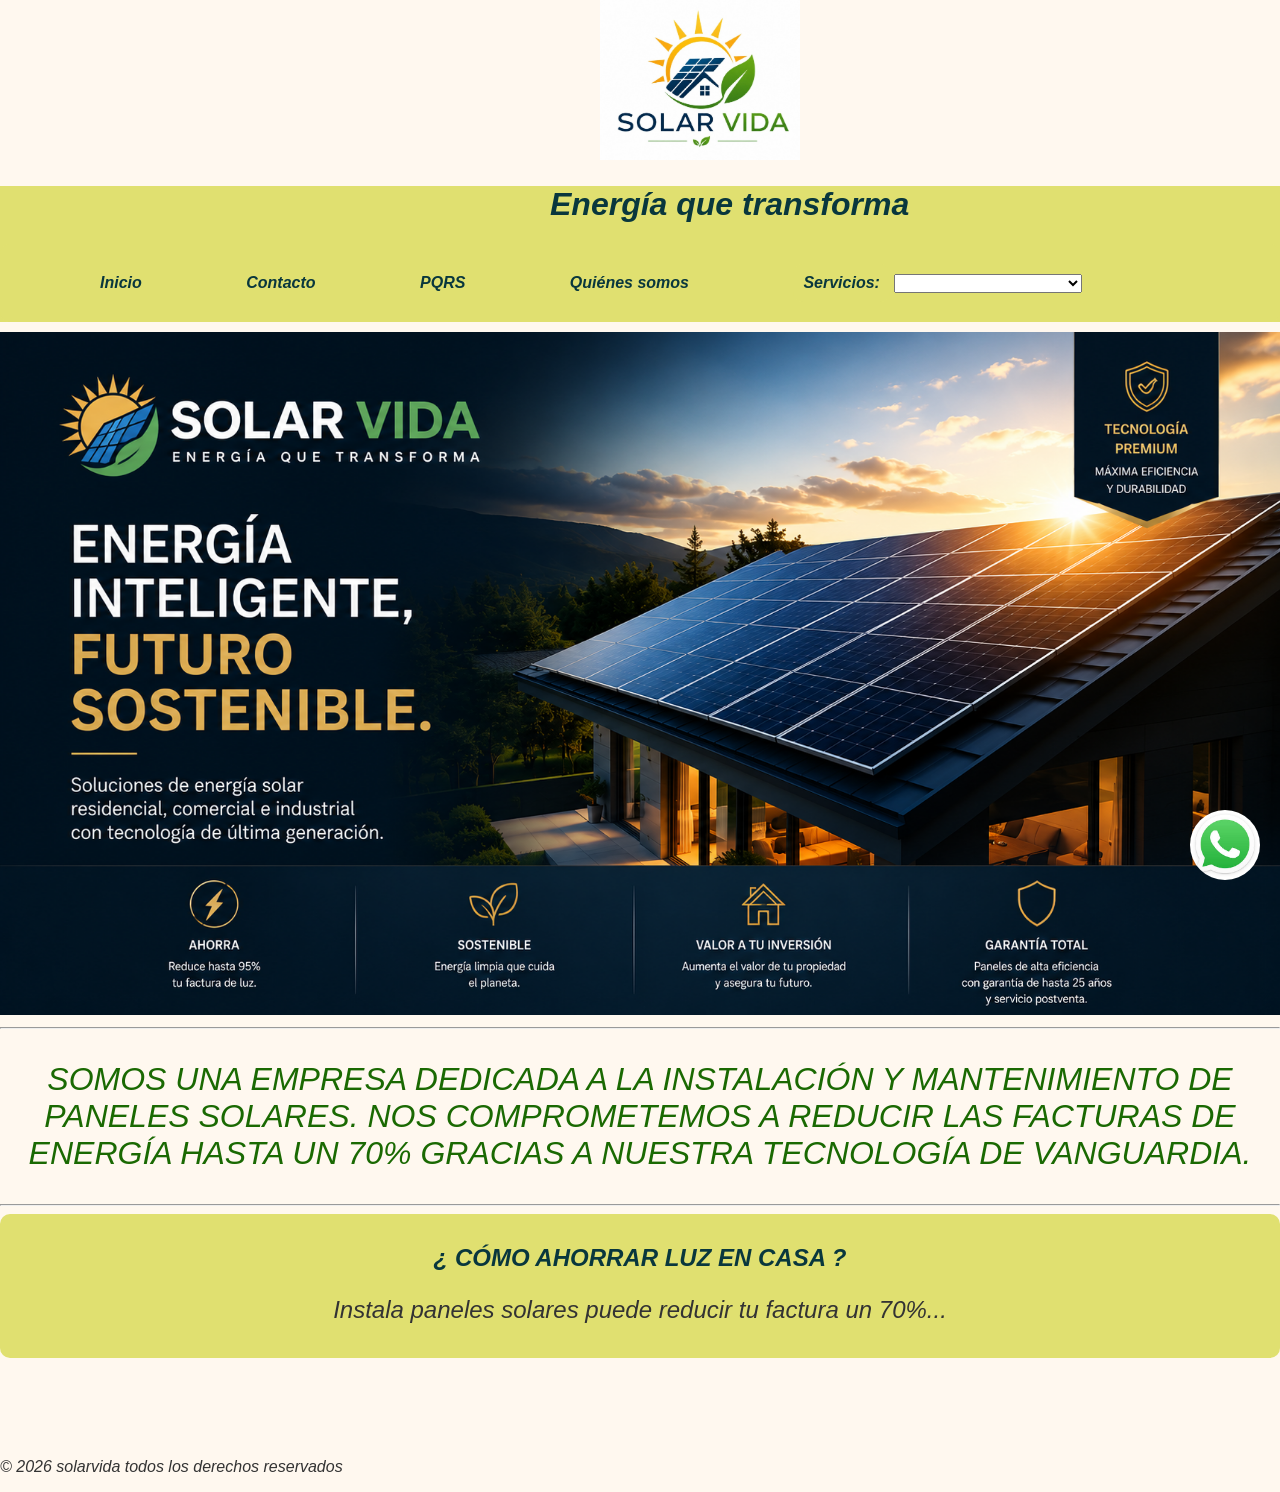
==== index.html @ c05c3ce9 "Se realiza cambio de nombre archivo principal de proyecto.html a index.html. Ademas, se realizan cam" ====
<!DOCTYPE html>
<html lang="en">
<head>
    <meta charset="UTF-8">
    <meta name="viewport" content="width=device-width, initial-scale=1.0">
    <title>Solar Vida </title>
    <link rel="stylesheet" href="styless.css/styless.css">
</head>
<body>
    <img id="imagen" src="images/logo blanco.jpeg" alt="" width="200">
    <header>

        <h1 id="titulo">Energía que transforma</h1>
        
            <nav>
        
            <ul>
                <li><a href="index.html">Inicio</a></li>
                <li><a href="formulario.html">Contacto</a></li>
                <li><a href="pqrs.html">PQRS</a></li> 
                <li><a href="nosotros.html">Quiénes somos</a></li>
                <li><label for="">Servicios:</label>
                    <select name="" id="">
                        <option value=""></option>
                        <option value="">Consultoria y diseño</option>
                        <option value="">Instalación y mantenimiento</option>
                        <option value="">Financiación</option>
                    </select>
                </li>
             </ul>
        </nav>   
    </header>

    <img id="flyer" src="images/flyer.png.png" alt="" width= 100%>
    <hr>
    
        <main>
            <p class="parrafo">SOMOS UNA EMPRESA DEDICADA A LA INSTALACIÓN Y MANTENIMIENTO DE PANELES SOLARES. NOS COMPROMETEMOS A REDUCIR LAS FACTURAS DE ENERGÍA HASTA UN 70% GRACIAS A NUESTRA TECNOLOGÍA DE VANGUARDIA.</p>
        </main>

    <hr>   

       <article>
  <h2 class="h2">¿ CÓMO AHORRAR LUZ EN CASA ?</h2>
  <p class="pregunta">Instala paneles solares puede reducir tu factura un 70%...</p>
</article>

<img class="whatsapp" src="images/whatsapp.jfif" alt="" width="70">

    <footer>
        <p>&copy; 2026 solarvida todos los derechos reservados </p>
    </footer>
</body>
</html>
---- styless.css/styless.css ----
body {
    font-family: sans-serif;
    font-style: italic;
    margin: 0;
    padding: 0;
    background-color: #fff8ef;
    color: #333333;
}

header {
    background-color: rgb(224, 224, 112);
    margin-top: 20px;
}
#imagen {
    position: relative;
    margin-left: 600px;
    margin-bottom: 0px;
    background-color: rgb(173, 168, 168);
}

#titulo {
    position: relative;
    margin-left: 550px;
    font-style: italic;
    color: rgb(9, 55, 61);
    font-size:xx-large;
    
}

nav {
    padding: 10px;
    border-radius: 10px;
    position: sticky;
    background-color: rgb(224, 224, 112);
}

nav ul{
    text-decoration: none;
    display: inline-block;
    margin: 0%;
}

li a:hover {
    border-radius: 5px;
    background-color:  rgb(245, 193, 52);
}

li a {
    text-decoration: none;
    color:  rgb(9, 55, 61);
    font-weight: bolder;
    font-style: italic;
}

nav li{
    font-size: bold;
    font-style: italic;
    padding-left: 50px; 
    padding-right: 50px;
    list-style: none; 
    display: inline-block;
}

li label{
    display: inline-block;
    color: rgb(9, 55, 61);
}

option {
    font-family:sans-serif; 
    font-style: italic;
}

#flyer {
    margin-top: 10px;
}

.parrafo {
    font-size: xx-large;
    color: rgb(26, 105, 2);
    text-align: center;
    font-style: italic;
}

.class{ color: rgba(20, 55, 61, 0.692);
    border: 2px solid;
    border-radius: 50%;
    margin-right: 200px;
    }

article {
    text-align: center;
    padding: 10px;
    border-radius: 10px;
    position: sticky;
    background-color: rgb(224, 224, 112);
}

.h2 {
    font-style: italic;
    color: rgb(9, 55, 61);
    font-weight: bolder;
}

.pregunta {
    font-size:x-large;
}

.whatsapp {
    position: fixed;
    border-radius: 50%;
    bottom: 20px;
    right: 20px;
}

footer {
    margin-top:  100px;
    margin-bottom: 0;
}

fieldset {
    margin-top:  70px;
}

input:focus {
    background-color: rgb(159, 172, 155);
    border: 3px solid rgba(20, 55, 61, 0.692);
}

label {
    display: block;
    width: fit-content;
    margin-top: 10px;
    margin-bottom: 10px;
    padding: 10px;
    border-radius: 10px;
    font-style: italic;
    background-color: rgb(224, 224, 112);
    font-weight: bold;
}

button{
    display: block;
    margin: 10px;

}

button:hover{
    background-color: rgb(224, 224, 112);
    border: 2px solid rgba(20, 55, 61, 0.692);
}

#mision {
    font-size: 30px;
    font-style: italic;
    padding: 10px;
    color: rgba(20, 55, 61, 0.692);
    background-color: rgb(224, 224, 112);
    border-radius: 10px;
    margin-top: 30px;
    width: fit-content;
}

#parrafomision{
    font-size: 25px;
    text-align: left;
}

#vision {
    font-size: 30px;
    font-style: italic;
    padding: 10px;
    color: rgba(20, 55, 61, 0.692);
    background-color: rgb(224, 224, 112);
    border-radius: 10px;
    margin-top: 30px;
    width: fit-content;
}

#parrafovision{
    font-size: 25px;
    text-align: left;
}

.imagenpanel{
    margin-top: 10px;
}

#valores {
    font-size: 30px;
    font-style: italic;
    padding: 10px;
    color: rgba(20, 55, 61, 0.692);
    background-color: rgb(224, 224, 112);
    border-radius: 10px;
    margin-top: 30px;
    width: fit-content;
}

section ul{
    font-size: 25px;
    text-align: left;
    padding-left: 50px; 
    padding-right: 50px;

}

fieldset {

}
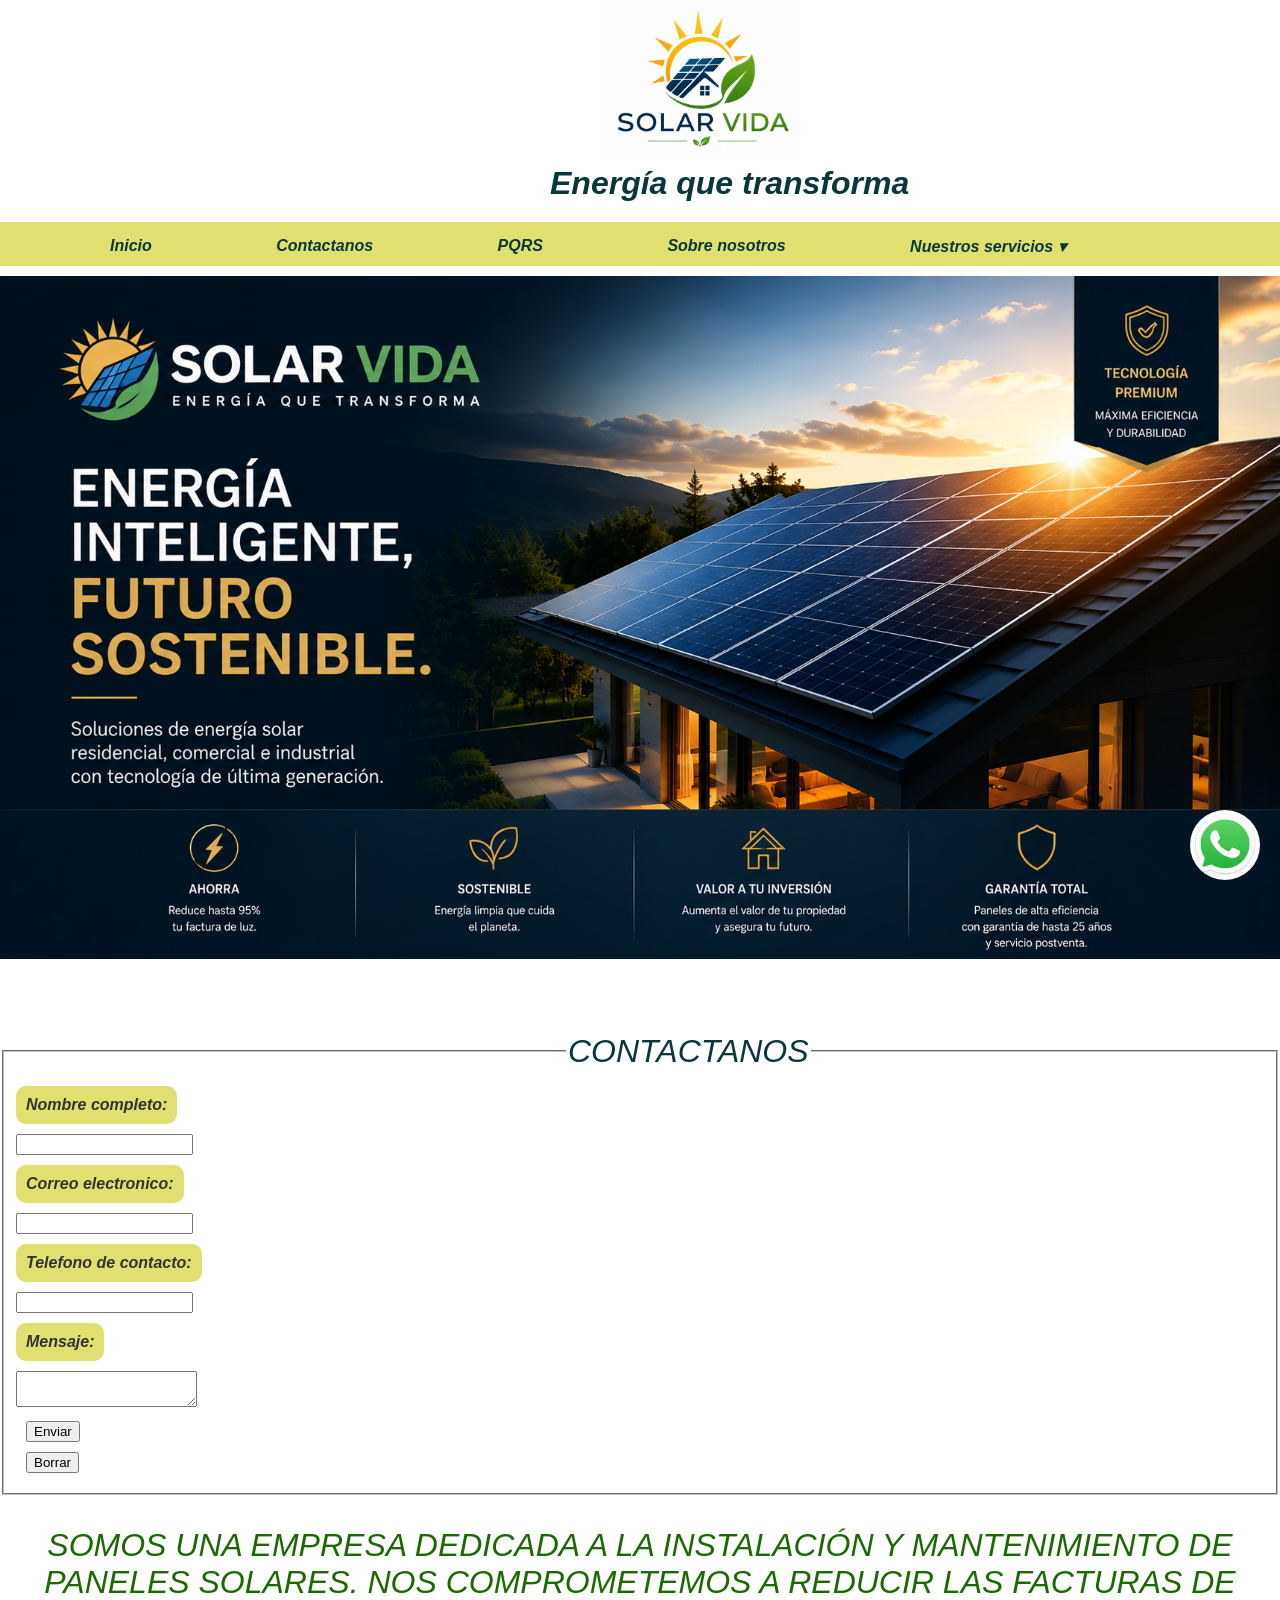
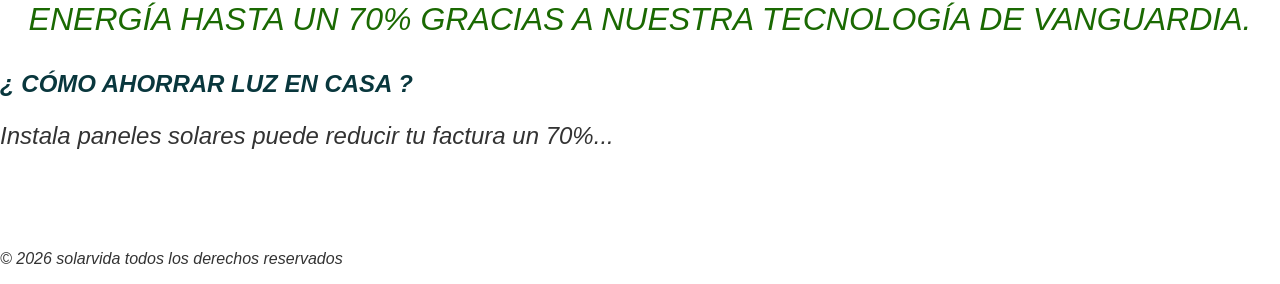
==== commit f5ebc356: "Se modifica barra de navegación agregando una nueva lista desplegable para nuestrso servicios" ====
--- a/index.html
+++ b/index.html
@@ -8,44 +8,58 @@
 </head>
 <body>
     <img id="imagen" src="images/logo blanco.jpeg" alt="" width="200">
+    <h1 id="titulo">Energía que transforma</h1>
     <header>
-
-        <h1 id="titulo">Energía que transforma</h1>
         
             <nav>
-        
-            <ul>
+                <ul>
                 <li><a href="index.html">Inicio</a></li>
-                <li><a href="formulario.html">Contacto</a></li>
+                <li><a href="formulario.html">Contactanos</a></li>
                 <li><a href="pqrs.html">PQRS</a></li> 
-                <li><a href="nosotros.html">Quiénes somos</a></li>
-                <li><label for="">Servicios:</label>
-                    <select name="" id="">
-                        <option value=""></option>
-                        <option value="">Consultoria y diseño</option>
-                        <option value="">Instalación y mantenimiento</option>
-                        <option value="">Financiación</option>
-                    </select>
-                </li>
+                <li><a href="nosotros.html">Sobre nosotros</a></li>
+                <li class="menu-desplegable">
+                    <a href="#">Nuestros servicios ▾</a>
+                        <ul class="menu-desplegable-menu">
+                            <li><a href="#">Consultoría y diseño</a></li>
+                            <li><a href="#">Instalación y mantenimiento</a></li>
+                            <li><a href="#">Financiación</a></li>
+                        </ul>
+</li>
              </ul>
         </nav>   
     </header>
+    
+    <main>
+            <img id="flyer" src="images/flyer.png.png" alt="" width= 100%>
+            <fieldset>
+                <legend id="titulo">CONTACTANOS</legend>
+                <form action="">
+                    <label for="name">Nombre completo:</label>
+                    <input type="text" name="name" required>
+                    <label for="correo">Correo electronico: </label>
+                    <input type="email" name="correo" required>
+                    <label for="tel">Telefono de contacto: </label>
+                    <input type="text" name="tel" required>
+                    <label for="mensaje">Mensaje: </label>
+                    <textarea name="mensaje" id=""></textarea> 
+                    <button type="submit">Enviar</button>
+                    <button type="reset">Borrar</button>
+                </form>
+            </fieldset>
+            <p class="parrafo">SOMOS UNA EMPRESA DEDICADA A LA INSTALACIÓN Y MANTENIMIENTO DE PANELES SOLARES. NOS COMPROMETEMOS A REDUCIR LAS FACTURAS DE ENERGÍA HASTA UN 70% GRACIAS A NUESTRA TECNOLOGÍA DE VANGUARDIA.</p>
 
-    <img id="flyer" src="images/flyer.png.png" alt="" width= 100%>
-    <hr>
-    
-        <main>
-            <p class="parrafo">SOMOS UNA EMPRESA DEDICADA A LA INSTALACIÓN Y MANTENIMIENTO DE PANELES SOLARES. NOS COMPROMETEMOS A REDUCIR LAS FACTURAS DE ENERGÍA HASTA UN 70% GRACIAS A NUESTRA TECNOLOGÍA DE VANGUARDIA.</p>
+            <h2 class="h2">¿ CÓMO AHORRAR LUZ EN CASA ?</h2>
+            <p class="pregunta">Instala paneles solares puede reducir tu factura un 70%...</p>
+
+
+            <img class="whatsapp" src="images/whatsapp.jfif" alt="" width="70">
         </main>
 
-    <hr>   
+    
+  
 
-       <article>
-  <h2 class="h2">¿ CÓMO AHORRAR LUZ EN CASA ?</h2>
-  <p class="pregunta">Instala paneles solares puede reducir tu factura un 70%...</p>
-</article>
 
-<img class="whatsapp" src="images/whatsapp.jfif" alt="" width="70">
+
 
     <footer>
         <p>&copy; 2026 solarvida todos los derechos reservados </p>
--- a/styless.css/styless.css
+++ b/styless.css/styless.css
@@ -3,24 +3,33 @@
     font-style: italic;
     margin: 0;
     padding: 0;
-    background-color: #fff8ef;
+    background-color: white;
     color: #333333;
 }
-
+a {
+    text-decoration: none;
+    cursor: pointer;
+}
 header {
     background-color: rgb(224, 224, 112);
     margin-top: 20px;
+    padding-top: 5px;
 }
 #imagen {
-    position: relative;
+    display: flex;
+    justify-content: flex-end;
     margin-left: 600px;
     margin-bottom: 0px;
-    background-color: rgb(173, 168, 168);
-}
+}
+h1 {
+    margin: 5px;
+}
+
 
 #titulo {
     position: relative;
     margin-left: 550px;
+    font-family: sans-serif;
     font-style: italic;
     color: rgb(9, 55, 61);
     font-size:xx-large;
@@ -39,19 +48,6 @@
     display: inline-block;
     margin: 0%;
 }
-
-li a:hover {
-    border-radius: 5px;
-    background-color:  rgb(245, 193, 52);
-}
-
-li a {
-    text-decoration: none;
-    color:  rgb(9, 55, 61);
-    font-weight: bolder;
-    font-style: italic;
-}
-
 nav li{
     font-size: bold;
     font-style: italic;
@@ -60,15 +56,53 @@
     list-style: none; 
     display: inline-block;
 }
-
-li label{
+li a {
+    text-decoration: none;
+    color:  rgb(9, 55, 61);
+    font-weight: bolder;
+    font-style: italic;
+    padding: 10px;
+}
+li a:hover {
+    border-radius: 5px;
+    background-color:  rgb(245, 193, 52);
+
+}
+.menu-desplegable {
+    position: relative;
     display: inline-block;
-    color: rgb(9, 55, 61);
-}
-
-option {
-    font-family:sans-serif; 
-    font-style: italic;
+    vertical-align: top;
+}
+
+.menu-desplegable-menu {
+    display: none;
+    position: absolute;
+    border-radius: 20px;
+    top: 100%;
+    left: 0;
+    background-color:  rgb(224, 224, 112);
+    list-style: none;
+    padding: 5px;
+    margin: 0;
+    box-shadow: 0px 4px 8px rgb(9, 55, 61);
+    z-index: 1000;
+    min-width: 180px;    
+}
+
+.menu-desplegable:hover .menu-desplegable-menu {
+    display: block;
+}
+
+.menu-desplegable li a {
+    display: block;
+    padding: 3px 8px;
+    text-decoration: none;
+    color:  rgb(9, 55, 61);
+}
+
+.menu-desplegable li a:hover {
+    background-color:  rgb(245, 193, 52);
+    
 }
 
 #flyer {
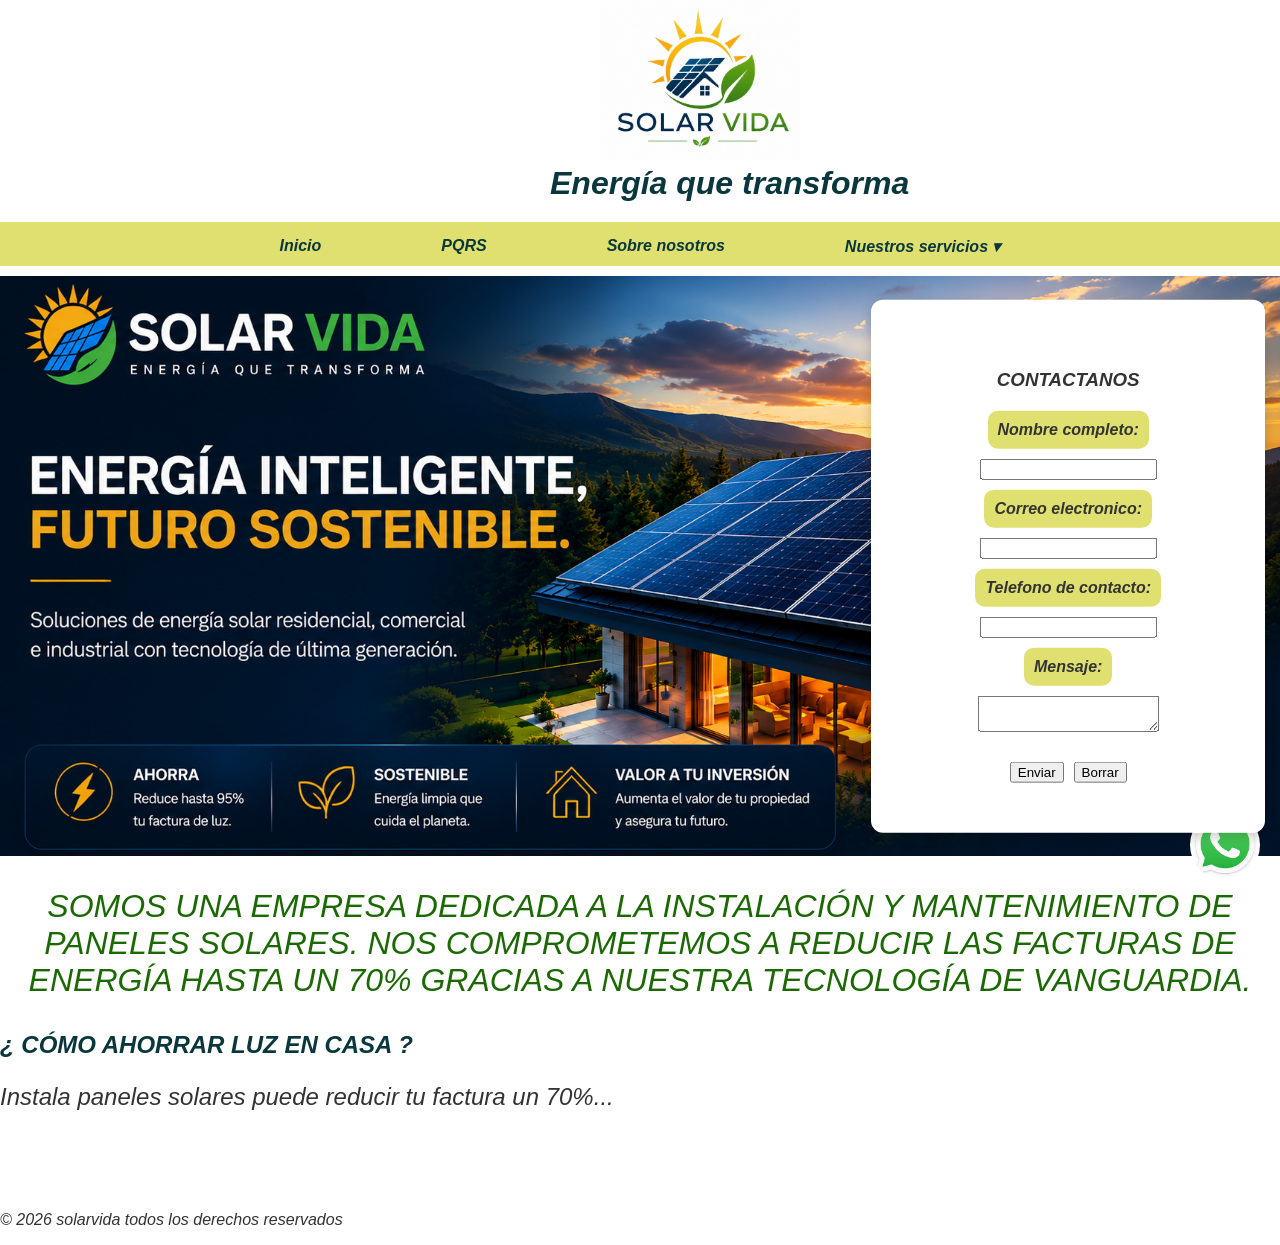
==== commit eb1863d7: "Se modifica header de todos los archivos unificando la imagen  inicial de cada ancla, ademas de esto" ====
--- a/index.html
+++ b/index.html
@@ -7,14 +7,13 @@
     <link rel="stylesheet" href="styless.css/styless.css">
 </head>
 <body>
-    <img id="imagen" src="images/logo blanco.jpeg" alt="" width="200">
+    <img id="imagen" src="images/logo blanco.jpeg" alt="logo" width="200">
     <h1 id="titulo">Energía que transforma</h1>
     <header>
         
             <nav>
                 <ul>
                 <li><a href="index.html">Inicio</a></li>
-                <li><a href="formulario.html">Contactanos</a></li>
                 <li><a href="pqrs.html">PQRS</a></li> 
                 <li><a href="nosotros.html">Sobre nosotros</a></li>
                 <li class="menu-desplegable">
@@ -24,15 +23,16 @@
                             <li><a href="#">Instalación y mantenimiento</a></li>
                             <li><a href="#">Financiación</a></li>
                         </ul>
-</li>
+                </li>
              </ul>
         </nav>   
     </header>
     
     <main>
-            <img id="flyer" src="images/flyer.png.png" alt="" width= 100%>
-            <fieldset>
-                <legend id="titulo">CONTACTANOS</legend>
+        <section class="contenedor">    
+            <img id="flyer" src="images/banner-final.png" alt="banner" width="100%">
+            <fieldset class="formulario-contacto">
+                <h3 id="titulo-formulario">CONTACTANOS</h3>
                 <form action="">
                     <label for="name">Nombre completo:</label>
                     <input type="text" name="name" required>
@@ -41,11 +41,14 @@
                     <label for="tel">Telefono de contacto: </label>
                     <input type="text" name="tel" required>
                     <label for="mensaje">Mensaje: </label>
-                    <textarea name="mensaje" id=""></textarea> 
-                    <button type="submit">Enviar</button>
-                    <button type="reset">Borrar</button>
+                    <textarea name="mensaje" id=""></textarea>
+                    <section class="botones">
+                        <button type="submit">Enviar</button>
+                        <button type="reset">Borrar</button>
+                    </section>         
                 </form>
             </fieldset>
+        </section>    
             <p class="parrafo">SOMOS UNA EMPRESA DEDICADA A LA INSTALACIÓN Y MANTENIMIENTO DE PANELES SOLARES. NOS COMPROMETEMOS A REDUCIR LAS FACTURAS DE ENERGÍA HASTA UN 70% GRACIAS A NUESTRA TECNOLOGÍA DE VANGUARDIA.</p>
 
             <h2 class="h2">¿ CÓMO AHORRAR LUZ EN CASA ?</h2>
--- a/styless.css/styless.css
+++ b/styless.css/styless.css
@@ -17,15 +17,12 @@
 }
 #imagen {
     display: flex;
-    justify-content: flex-end;
     margin-left: 600px;
     margin-bottom: 0px;
 }
 h1 {
     margin: 5px;
 }
-
-
 #titulo {
     position: relative;
     margin-left: 550px;
@@ -33,20 +30,23 @@
     font-style: italic;
     color: rgb(9, 55, 61);
     font-size:xx-large;
-    
-}
-
+}
 nav {
     padding: 10px;
-    border-radius: 10px;
+    top: 0;
+    margin: 0;
+    border-radius: 0;
     position: sticky;
     background-color: rgb(224, 224, 112);
-}
-
+    z-index: 1000;
+}
 nav ul{
     text-decoration: none;
-    display: inline-block;
+    display: flex;
+    justify-content: center;
     margin: 0%;
+    padding: 0%;
+    width: 100%;
 }
 nav li{
     font-size: bold;
@@ -66,12 +66,14 @@
 li a:hover {
     border-radius: 5px;
     background-color:  rgb(245, 193, 52);
+    border: 2px solid rgba(20, 55, 61, 0.692);
 
 }
 .menu-desplegable {
     position: relative;
     display: inline-block;
     vertical-align: top;
+    
 }
 
 .menu-desplegable-menu {
@@ -105,10 +107,6 @@
     
 }
 
-#flyer {
-    margin-top: 10px;
-}
-
 .parrafo {
     font-size: xx-large;
     color: rgb(26, 105, 2);
@@ -120,7 +118,51 @@
     border: 2px solid;
     border-radius: 50%;
     margin-right: 200px;
-    }
+}
+.contenedor {
+    position: relative; 
+    width: 100%;
+}
+#flyer {
+    margin-top: 10px;
+    display: block;
+    width: 100%;
+}
+form {
+    display: flex;
+    flex-direction: column;
+    align-items: center;
+    width: 100%;
+    border-radius: 20px;
+}
+main section fieldset {
+    position: absolute;
+    top: 50%;
+    right: 1%;
+    transform: translateY(-50%);
+    width: 30%;
+    background-color: white;
+    border-radius: 12px;
+    padding: 50px 5px;
+    border: none;
+    box-shadow: 0px 4px 12px rgba(0, 0, 0, 0.2);
+    z-index: 1;
+}
+#titulo-formulario{
+    text-align: center;
+    width: 100%;
+    margin-bottom: 10px;
+
+}
+section .botones{
+     display: flex;
+    justify-content: center;
+    flex-direction: row;
+    width: 100%;
+    gap: 10px;
+    padding-top: 30px;
+
+}
 
 article {
     text-align: center;
@@ -152,9 +194,7 @@
     margin-bottom: 0;
 }
 
-fieldset {
-    margin-top:  70px;
-}
+
 
 input:focus {
     background-color: rgb(159, 172, 155);
@@ -173,11 +213,7 @@
     font-weight: bold;
 }
 
-button{
-    display: block;
-    margin: 10px;
-
-}
+
 
 button:hover{
     background-color: rgb(224, 224, 112);
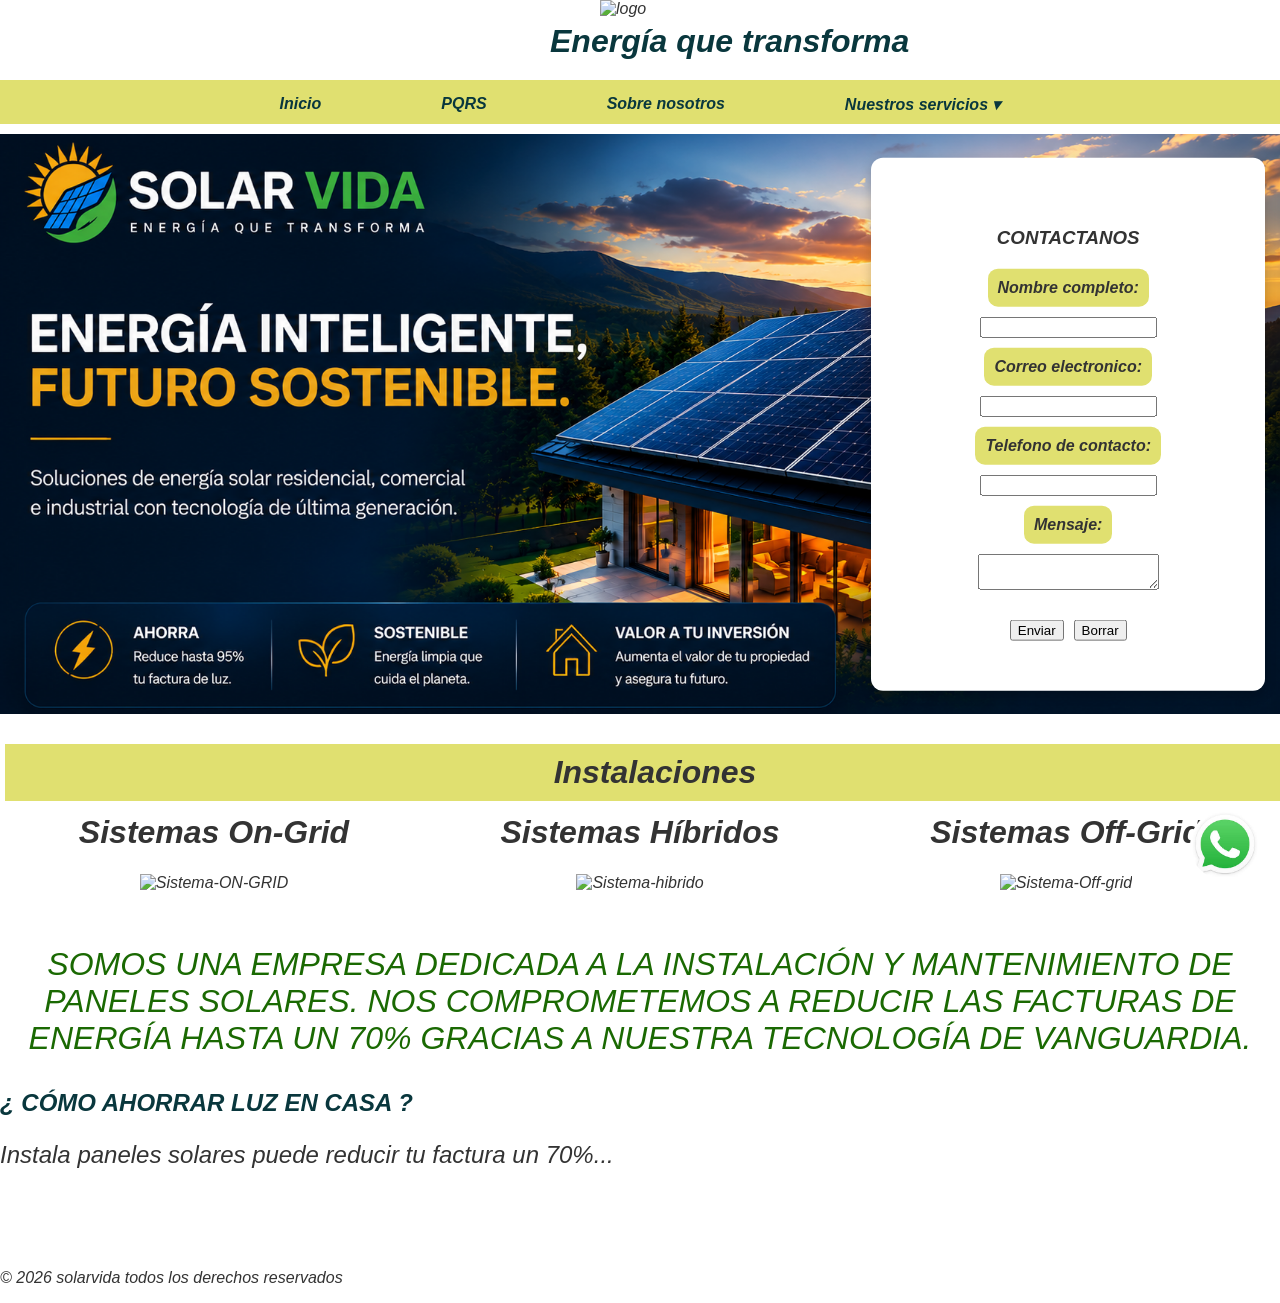
==== commit 0e9c1c33: "Agrego una tabla con 3 imagenes con los servicios de instalaciones" ====
--- a/index.html
+++ b/index.html
@@ -7,7 +7,7 @@
     <link rel="stylesheet" href="styless.css/styless.css">
 </head>
 <body>
-    <img id="imagen" src="images/logo blanco.jpeg" alt="logo" width="200">
+    <img id="imagen" src="images/logo-blanco.jpeg" alt="logo" width="200">
     <h1 id="titulo">Energía que transforma</h1>
     <header>
         
@@ -49,7 +49,27 @@
                 </form>
             </fieldset>
         </section>    
-            <p class="parrafo">SOMOS UNA EMPRESA DEDICADA A LA INSTALACIÓN Y MANTENIMIENTO DE PANELES SOLARES. NOS COMPROMETEMOS A REDUCIR LAS FACTURAS DE ENERGÍA HASTA UN 70% GRACIAS A NUESTRA TECNOLOGÍA DE VANGUARDIA.</p>
+        
+        <h1 class="instalaciones">Instalaciones</h1>
+        <table>
+            <thead>
+                <tr class="tabla-titulo">
+                    <th>Sistemas On-Grid</th>
+                    <th>Sistemas Híbridos</th>
+                    <th>Sistemas Off-Grid</th>
+                </tr>
+            </thead>
+            <tbody>
+               <tr>
+                <td><img src="images/Sistema-ON-GRID.png" alt="Sistema-ON-GRID" ></td>
+                <td><img src="images/Sistema-hibrido.png" alt="Sistema-hibrido"></td>
+                <td><img src="images/Sistema-Off-grid.png" alt="Sistema-Off-grid"></td>
+               </tr>
+            </tbody>
+        </table>
+        
+        
+        <p class="parrafo">SOMOS UNA EMPRESA DEDICADA A LA INSTALACIÓN Y MANTENIMIENTO DE PANELES SOLARES. NOS COMPROMETEMOS A REDUCIR LAS FACTURAS DE ENERGÍA HASTA UN 70% GRACIAS A NUESTRA TECNOLOGÍA DE VANGUARDIA.</p>
 
             <h2 class="h2">¿ CÓMO AHORRAR LUZ EN CASA ?</h2>
             <p class="pregunta">Instala paneles solares puede reducir tu factura un 70%...</p>
--- a/styless.css/styless.css
+++ b/styless.css/styless.css
@@ -125,6 +125,7 @@
 }
 #flyer {
     margin-top: 10px;
+    margin-bottom: 30px;
     display: block;
     width: 100%;
 }
@@ -148,6 +149,13 @@
     box-shadow: 0px 4px 12px rgba(0, 0, 0, 0.2);
     z-index: 1;
 }
+.instalaciones{
+    width: 100%;
+    text-align: center;
+    background-color: rgb(224, 224, 112);
+    padding: 10px;
+    margin-bottom: 10px;
+}
 #titulo-formulario{
     text-align: center;
     width: 100%;
@@ -161,9 +169,32 @@
     width: 100%;
     gap: 10px;
     padding-top: 30px;
-
-}
-
+}
+input:focus {
+    
+    border: 4px solid rgba(0, 0, 0, 0.2);
+}
+table{
+    width: 100%;
+    table-layout:fixed;
+}
+.tabla-titulo{
+    font-family: sans-serif;
+    font-style: italic;
+    font-size: xx-large;
+    width: 100%;
+    padding: 30px; 
+    text-align: center; 
+}
+
+tbody td {
+    text-align: center;
+    padding: 20px;
+}
+
+tbody td img {
+    width: 100%;
+}
 article {
     text-align: center;
     padding: 10px;
@@ -196,10 +227,7 @@
 
 
 
-input:focus {
-    background-color: rgb(159, 172, 155);
-    border: 3px solid rgba(20, 55, 61, 0.692);
-}
+
 
 label {
     display: block;
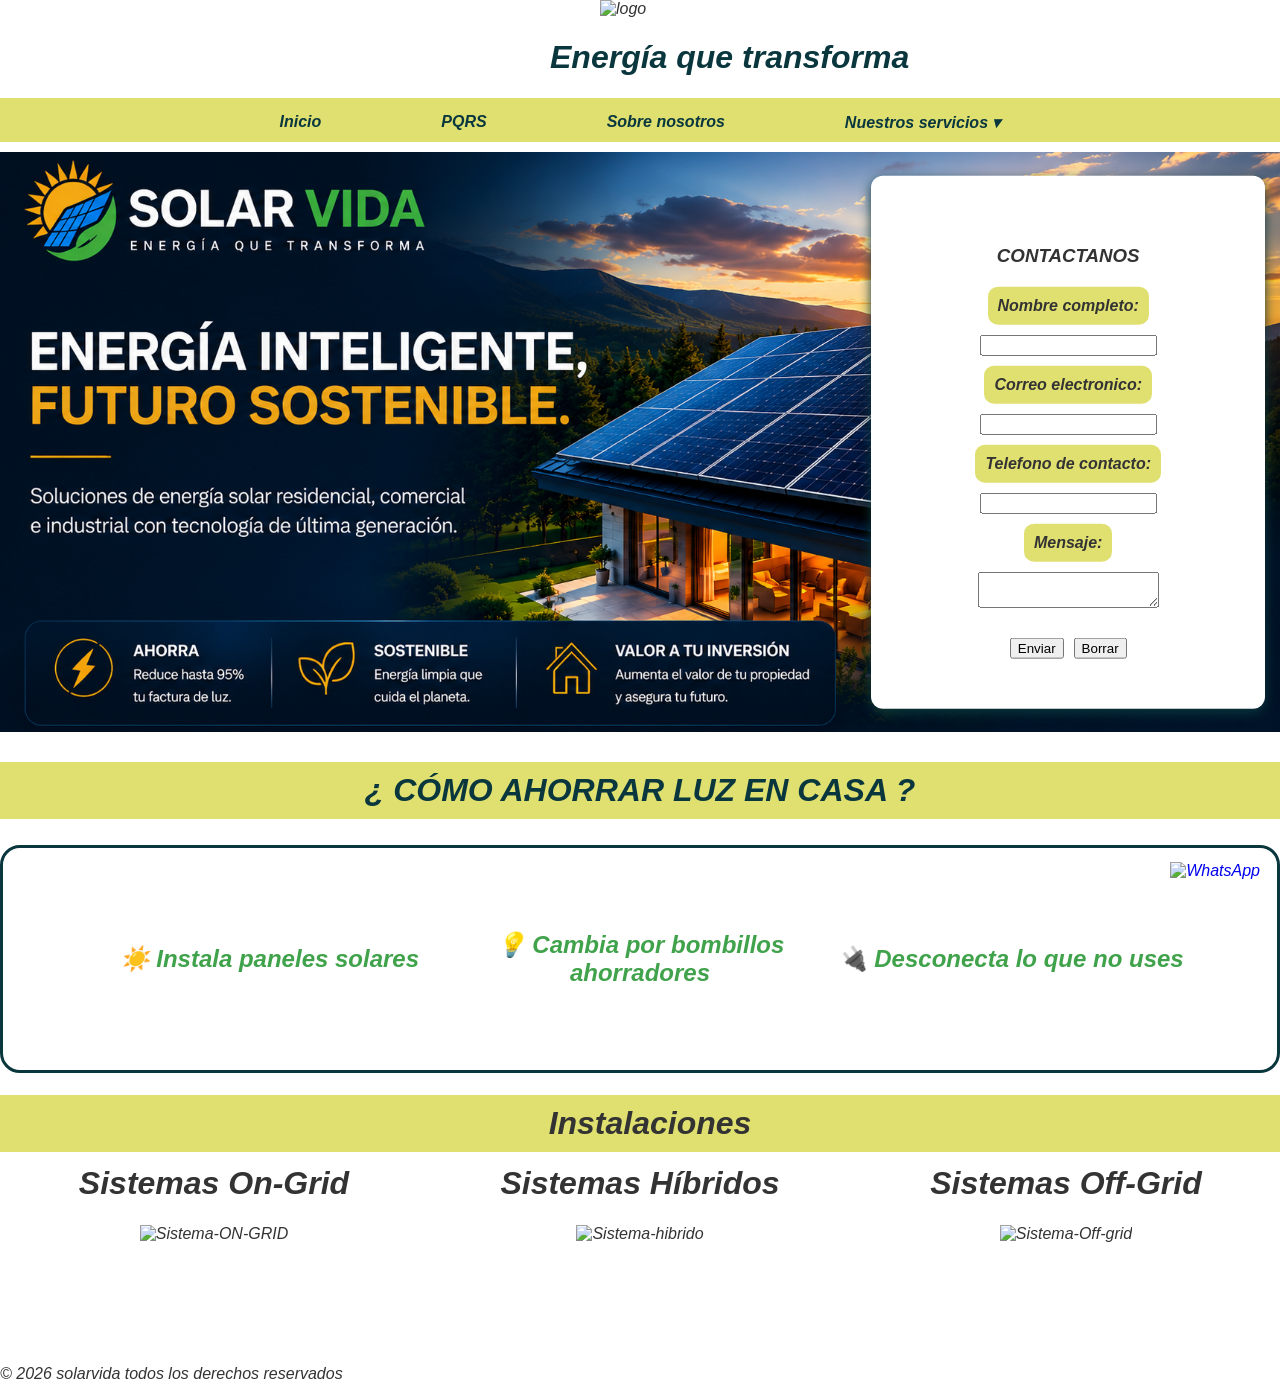
==== commit ed202079: "Se carga una nueva tabla con preguntas y respuestas" ====
--- a/index.html
+++ b/index.html
@@ -31,7 +31,7 @@
     <main>
         <section class="contenedor">    
             <img id="flyer" src="images/banner-final.png" alt="banner" width="100%">
-            <fieldset class="formulario-contacto">
+            <fieldset>
                 <h3 id="titulo-formulario">CONTACTANOS</h3>
                 <form action="">
                     <label for="name">Nombre completo:</label>
@@ -48,7 +48,17 @@
                     </section>         
                 </form>
             </fieldset>
-        </section>    
+        </section>  
+        
+        <h2 class="pregunta">¿ CÓMO AHORRAR LUZ EN CASA ?</h2>
+        <table class="respuesta">
+            <tr>
+                <th>☀️ Instala paneles solares </th>
+                <th>💡 Cambia por bombillos ahorradores  </th>
+                <th>🔌 Desconecta lo que no uses </th>
+            </tr>
+        </table>
+
         
         <h1 class="instalaciones">Instalaciones</h1>
         <table>
@@ -67,16 +77,12 @@
                </tr>
             </tbody>
         </table>
-        
-        
-        <p class="parrafo">SOMOS UNA EMPRESA DEDICADA A LA INSTALACIÓN Y MANTENIMIENTO DE PANELES SOLARES. NOS COMPROMETEMOS A REDUCIR LAS FACTURAS DE ENERGÍA HASTA UN 70% GRACIAS A NUESTRA TECNOLOGÍA DE VANGUARDIA.</p>
 
-            <h2 class="h2">¿ CÓMO AHORRAR LUZ EN CASA ?</h2>
-            <p class="pregunta">Instala paneles solares puede reducir tu factura un 70%...</p>
-
-
-            <img class="whatsapp" src="images/whatsapp.jfif" alt="" width="70">
-        </main>
+        <a class="whatsapp" href=https://web.whatsapp.com/ target="_blank">
+            <img  src="images/whatsapp-image.jfif" alt="WhatsApp" width="80px">
+        </a>
+            
+    </main>
 
     
   
--- a/styless.css/styless.css
+++ b/styless.css/styless.css
@@ -6,23 +6,18 @@
     background-color: white;
     color: #333333;
 }
+
 a {
     text-decoration: none;
     cursor: pointer;
 }
-header {
-    background-color: rgb(224, 224, 112);
-    margin-top: 20px;
-    padding-top: 5px;
-}
+/*LOGO*/
 #imagen {
     display: flex;
     margin-left: 600px;
     margin-bottom: 0px;
 }
-h1 {
-    margin: 5px;
-}
+/*LEMA*/
 #titulo {
     position: relative;
     margin-left: 550px;
@@ -31,6 +26,13 @@
     color: rgb(9, 55, 61);
     font-size:xx-large;
 }
+/*MENU DE NAVEGACION*/
+header {
+    background-color: rgb(224, 224, 112);
+    margin-top: 20px;
+    padding-top: 5px;
+}
+/*INFORMACION DEL HEADER- LISTA*/
 nav {
     padding: 10px;
     top: 0;
@@ -40,6 +42,7 @@
     background-color: rgb(224, 224, 112);
     z-index: 1000;
 }
+
 nav ul{
     text-decoration: none;
     display: flex;
@@ -56,6 +59,7 @@
     list-style: none; 
     display: inline-block;
 }
+
 li a {
     text-decoration: none;
     color:  rgb(9, 55, 61);
@@ -63,17 +67,17 @@
     font-style: italic;
     padding: 10px;
 }
+
 li a:hover {
     border-radius: 5px;
     background-color:  rgb(245, 193, 52);
     border: 2px solid rgba(20, 55, 61, 0.692);
-
-}
+}
+/*NUESTROS SERVICIOS*/
 .menu-desplegable {
     position: relative;
     display: inline-block;
     vertical-align: top;
-    
 }
 
 .menu-desplegable-menu {
@@ -106,36 +110,19 @@
     background-color:  rgb(245, 193, 52);
     
 }
-
-.parrafo {
-    font-size: xx-large;
-    color: rgb(26, 105, 2);
-    text-align: center;
-    font-style: italic;
-}
-
-.class{ color: rgba(20, 55, 61, 0.692);
-    border: 2px solid;
-    border-radius: 50%;
-    margin-right: 200px;
-}
+/*SECTION DEL FORMULARIO*/
 .contenedor {
     position: relative; 
     width: 100%;
 }
+/*IMAGEN DE BANNER*/
 #flyer {
     margin-top: 10px;
     margin-bottom: 30px;
     display: block;
     width: 100%;
 }
-form {
-    display: flex;
-    flex-direction: column;
-    align-items: center;
-    width: 100%;
-    border-radius: 20px;
-}
+/*FORMULARIO*/
 main section fieldset {
     position: absolute;
     top: 50%;
@@ -146,21 +133,38 @@
     border-radius: 12px;
     padding: 50px 5px;
     border: none;
-    box-shadow: 0px 4px 12px rgba(0, 0, 0, 0.2);
+    box-shadow: 0px 4px 12px  rgb(9, 55, 61);
     z-index: 1;
 }
-.instalaciones{
-    width: 100%;
-    text-align: center;
-    background-color: rgb(224, 224, 112);
-    padding: 10px;
-    margin-bottom: 10px;
-}
+
 #titulo-formulario{
     text-align: center;
     width: 100%;
     margin-bottom: 10px;
-
+}
+
+form {
+    display: flex;
+    flex-direction: column;
+    align-items: center;
+    width: 100%;
+    border-radius: 20px;
+}
+
+input:focus {
+    border: 4px solid  rgb(9, 55, 61);
+}
+
+label {
+    display: block;
+    width: fit-content;
+    margin-top: 10px;
+    margin-bottom: 10px;
+    padding: 10px;
+    border-radius: 10px;
+    font-style: italic;
+    background-color: rgb(224, 224, 112);
+    font-weight: bold;
 }
 section .botones{
      display: flex;
@@ -170,14 +174,48 @@
     gap: 10px;
     padding-top: 30px;
 }
-input:focus {
+
+button:hover{
+    background-color: rgb(224, 224, 112);
+    border: 2px solid rgba(20, 55, 61, 0.692);
+}
+
+/*PREGUNTA*/
+.pregunta {
+    position: flex;
+    text-align: center;
+    background-color:  rgb(224, 224, 112) ;
+    font-family: sans-serif;
+    font-style: italic;
+    color: rgb(9, 55, 61);
+    font-size:xx-large;
+    padding: 10px;
     
-    border: 4px solid rgba(0, 0, 0, 0.2);
-}
+}
+/*RESPUESTA*/
+.respuesta {
+    color: #40a34b;
+    font-size:x-large;
+    font-family: sans-serif;
+    font-style: italic;
+    border: 3px solid rgb(9, 55, 61);
+    border-radius: 20px;
+    padding: 80px;
+}
+/*TABLA CON IMAGENES*/
+.instalaciones{
+    width: 100%;
+    text-align: center;
+    background-color: rgb(224, 224, 112);
+    padding: 10px;
+    margin-bottom: 10px;
+}
+
 table{
     width: 100%;
     table-layout:fixed;
 }
+
 .tabla-titulo{
     font-family: sans-serif;
     font-style: italic;
@@ -195,58 +233,24 @@
 tbody td img {
     width: 100%;
 }
-article {
-    text-align: center;
-    padding: 10px;
-    border-radius: 10px;
-    position: sticky;
-    background-color: rgb(224, 224, 112);
-}
-
-.h2 {
-    font-style: italic;
-    color: rgb(9, 55, 61);
-    font-weight: bolder;
-}
-
-.pregunta {
-    font-size:x-large;
-}
-
+/*BOTON REDIRECCION*/
 .whatsapp {
     position: fixed;
     border-radius: 50%;
     bottom: 20px;
     right: 20px;
 }
-
+.whatsapp:hover{
+    
+}
+/*PIE DE PAGINA*/
 footer {
     margin-top:  100px;
     margin-bottom: 0;
 }
 
 
-
-
-
-label {
-    display: block;
-    width: fit-content;
-    margin-top: 10px;
-    margin-bottom: 10px;
-    padding: 10px;
-    border-radius: 10px;
-    font-style: italic;
-    background-color: rgb(224, 224, 112);
-    font-weight: bold;
-}
-
-
-
-button:hover{
-    background-color: rgb(224, 224, 112);
-    border: 2px solid rgba(20, 55, 61, 0.692);
-}
+/*PQRS Y NOSOTROS*/
 
 #mision {
     font-size: 30px;
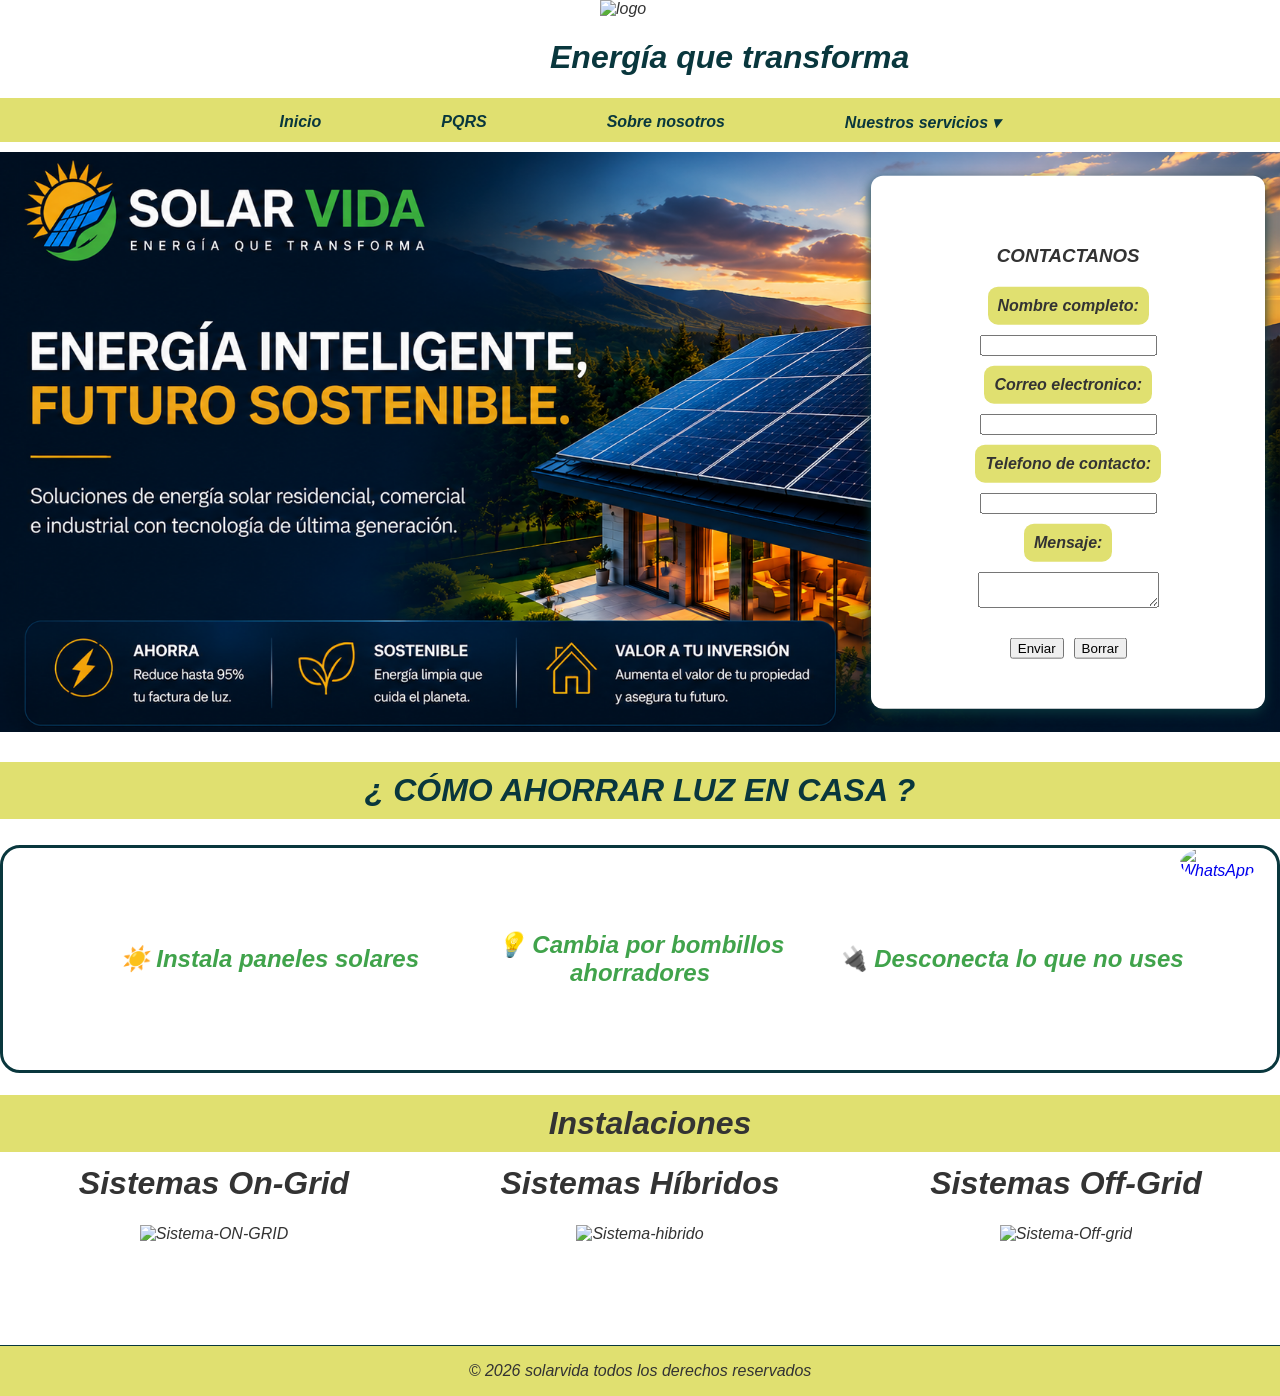
==== commit bf3d4789: "Se agrega ancla para boton de whatsap junto con estilos para el boton y el footer." ====
--- a/index.html
+++ b/index.html
@@ -78,17 +78,11 @@
             </tbody>
         </table>
 
-        <a class="whatsapp" href=https://web.whatsapp.com/ target="_blank">
-            <img  src="images/whatsapp-image.jfif" alt="WhatsApp" width="80px">
+        <a  href=https://web.whatsapp.com/ target="_blank">
+            <img class="whatsapp" src="images/whatsapp-image.jfif" alt="WhatsApp" width="80px">
         </a>
             
     </main>
-
-    
-  
-
-
-
 
     <footer>
         <p>&copy; 2026 solarvida todos los derechos reservados </p>
--- a/styless.css/styless.css
+++ b/styless.css/styless.css
@@ -239,14 +239,23 @@
     border-radius: 50%;
     bottom: 20px;
     right: 20px;
+    border-radius: 50%;
+    z-index: 1001;
 }
 .whatsapp:hover{
-    
+    box-shadow: 1px 4px green;
 }
 /*PIE DE PAGINA*/
 footer {
-    margin-top:  100px;
-    margin-bottom: 0;
+    width: 100%;
+    height: 50px;
+    display: flex;
+    justify-content: center;
+    margin-top:  80px;
+    bottom: 0;
+    background-color:  rgb(224, 224, 112);
+    border-top: 1px solid rgb(9, 55, 61) ;
+    
 }
 
 
